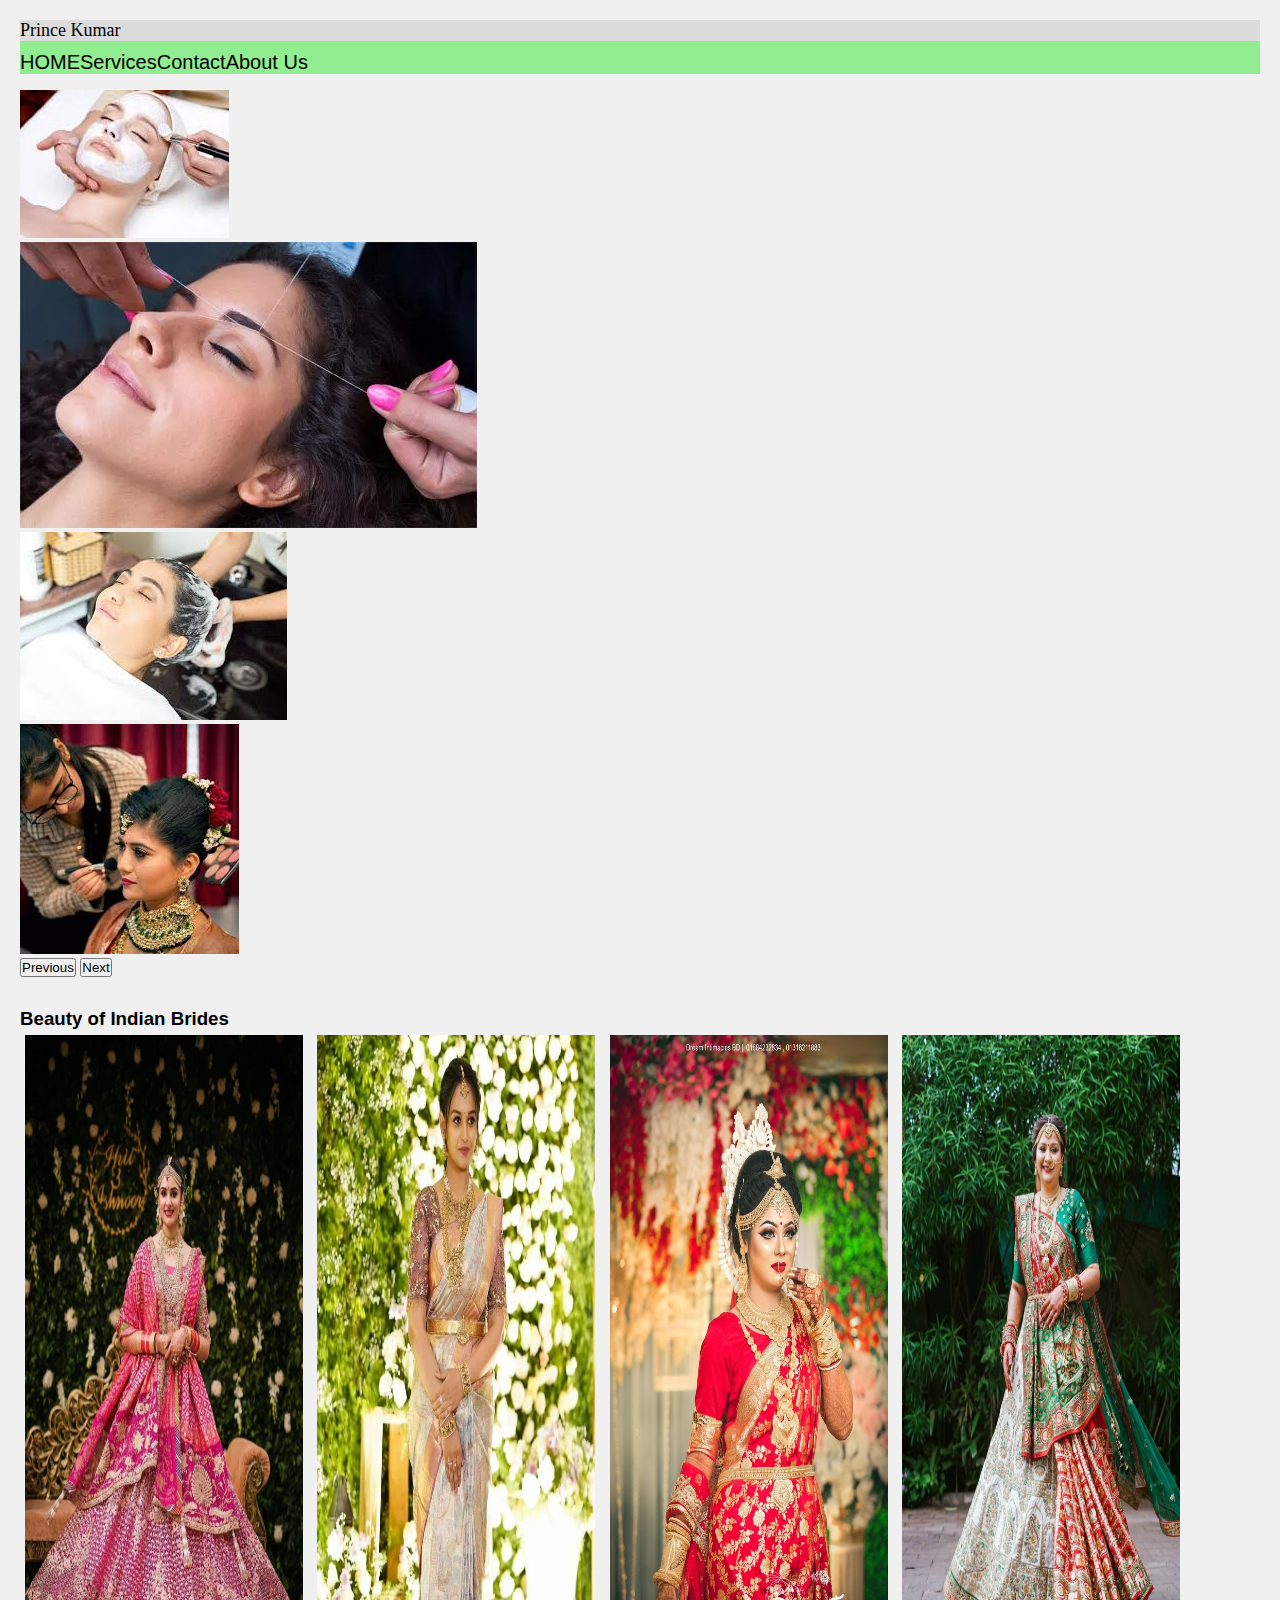
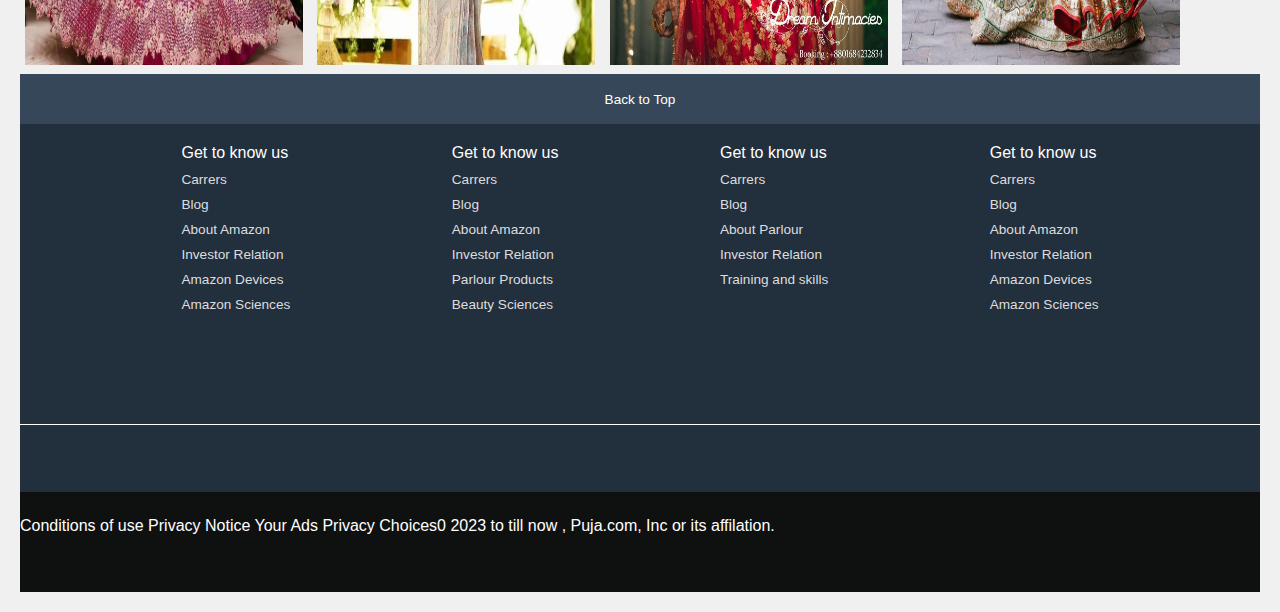
==== index.html @ 5600582b "Add files via upload" ====
<!DOCTYPE html>
<html lang="en">
<head>
    <meta charset="UTF-8">
    <meta name="viewport" content="width=device-width, initial-scale=1.0">
    <link rel="stylesheet" href="Parlour.css">
    <link href="https://cdn.jsdelivr.net/npm/bootstrap@5.0.2/dist/css/bootstrap.min.css" rel="stylesheet" integrity="sha384-EVSTQN3/azprG1Anm3QDgpJLIm9Nao0Yz1ztcQTwFspd3yD65VohhpuuCOmLASjC" crossorigin="anonymous">
    <script src="https://cdn.jsdelivr.net/npm/bootstrap@5.0.2/dist/js/bootstrap.bundle.min.js" integrity="sha384-MrcW6ZMFYlzcLA8Nl+NtUVF0sA7MsXsP1UyJoMp4YLEuNSfAP+JcXn/tWtIaxVXM" crossorigin="anonymous"></script>
    <title>Parlour</title>
</head>
<body>

    <div class="Navbar">
        <font face="wide latin" color="black" size="4" >
            <span img src="https://fontawesome.com/v4/icon/user-circle" aria-hidden="true"></span>
              <i class="fa fa-user-circle"></i>
                     Prince Kumar
                  </font>
                  <ul>
                    <li ><a href="parlour.html">HOME</a></li>
                    <li class="dropdown">
                        <a href="#">Services</a>
                        <div class="dropdown-content">
                            <a href="#">Marriage</a>
                            <a href="#">Caltural</a>
                            <a href="#">Others</a>
                        </div>
                    </li></li>
                   <li ><a href="Contact.html">Contact</a></li>
                   <li><a href="About.html">About Us</a></li>

                  </ul>
    </div>

    <!--Carousel Section Start-->
<div id="carouselExampleFade" class="carousel slide carousel-fade" data-bs-ride="carousel">
    <div class="carousel-inner">
      <div class="carousel-item active">
        <img src="Parlour1.jpg" class="d-block w-100" alt="...">
      </div>
      <div class="carousel-item">
        <img src="Parlour2.webp" class="d-block w-100" alt="...">
      </div>
      <div class="carousel-item">
        <img src="Parlour3.jpg" class="d-block w-100" alt="...">
      </div>
      <div class="carousel-item">
        <img src="Parlour4.jpg" class="d-block w-100" alt="...">
      </div>
    </div>
    <button class="carousel-control-prev" type="button" data-bs-target="#carouselExampleFade" data-bs-slide="prev">
      <span class="carousel-control-prev-icon" aria-hidden="true"></span>
      <span class="visually-hidden">Previous</span>
    </button>
    <button class="carousel-control-next" type="button" data-bs-target="#carouselExampleFade" data-bs-slide="next">
      <span class="carousel-control-next-icon" aria-hidden="true"></span>
      <span class="visually-hidden">Next</span>
    </button>

<!--Carousel Section End-->
    
<!--Main Section-->

    <div class="menu-category">
        <h3>Beauty of Indian Brides</h3>
        <img src="North.jpg">
        <img src="Southbride.jpeg">
        <img src="Bengali2.jpg">
        <img src="Gujarati-Bridal-Dress.jpg">
      </div>
<!--Fotter Section-->
<footer>
    <div class="foot-panel1">
        Back to Top
    </div>
    <div class="foot-panel2">
        <ul>
         <p>Get to know us</p>
           <a>Carrers</a> 
           <a>Blog</a>
           <a> About Amazon</a>
           <a> Investor Relation</a>
           <a> Amazon Devices</a>
           <a>Amazon Sciences</a>
            
        </ul>

        <ul>
            <p>Get to know us</p>
              <a>Carrers</a> 
              <a>Blog</a>
              <a> About Amazon</a>
              <a> Investor Relation</a>
              <a> Parlour Products</a>
              <a>Beauty Sciences</a>
               
           </ul>

           <ul>
            <p>Get to know us</p>
              <a>Carrers</a> 
              <a>Blog</a>
              <a> About Parlour</a>
              <a> Investor Relation</a>
              <a> Training and skills</a>
              <a></a>
               
           </ul>

           <ul>
            <p>Get to know us</p>
              <a>Carrers</a> 
              <a>Blog</a>
              <a> About Amazon</a>
              <a> Investor Relation</a>
              <a> Amazon Devices</a>
              <a>Amazon Sciences</a>
               
           </ul>

    </div>
   
    <div class="foot-panel3">
        <div class="logo"></div>
    </div>

    <div class="foot-panel4">
        <div class="pages">
            <a>Conditions of use</a>
            <a>Privacy Notice</a>
            <a>Your Ads Privacy Choices</a>
        </div>
        <div class="copyright">
            0 2023 to till now , Puja.com, Inc or its affilation.
        </div>
    </div>

</foote>

</body>
</html>
---- Parlour.css ----
* {
  margin: 0;
  padding: 0;
  box-sizing: border-box;
}

.Navbar {
  width: 100%;
  height: 50px;
  background-color: gainsboro;
}

.Navbar ul {
  list-style-type: none;
  margin:0;
  padding:0;
  overflow: hidden;
  background-color: lightgreen;
}

.Navbar ul li {
  float: left;
}

.Navbar ul li a {
  display: block;
  color: black;
  font-size: 20px;
  text-align: center;
  text-decoration: none;
}

.Navbar ul li a:hover {
  color: tomato;
}

.dropdown {
  float: left;
  overflow: hidden;
}

.dropdown .dropbtn {
  font-size: 16px;
  border: none;
  outline: none;
  color: white;
  padding: 14px 16px;
  background-color: inherit;
  font-family: inherit;
  margin: 0;
}

.dropdown-content {
  display: none;
  position: absolute;
  background-color: #f9f9f9;
  min-width: 160px;
  box-shadow: 0px 8px 16px 0px rgba(0, 0, 0, 0.2);
  z-index: 1;
}

.dropdown-content a {
  float: none;
  color: black;
  padding: 12px 16px;
  text-decoration: none;
  display: block;
  text-align: left;
}

.dropdown-content a:hover {
  background-color: #ddd;
}

.dropdown:hover .dropdown-content {
  display: block;
}
.carousel-inner{
  height: 50%;;
  width: 25%;
  margin-top: 20px;
  display: block;
}
.menu-category{
      margin-top: 2.5%;
    }
     .menu-category img{
        height: 40rem;
        width: 18rem;
        padding: 5px;
        align-items: center;
       
      }

.footer{
  margin-top: 75px;
}

.foot-panel1{
  background-color: #37475a;
  color: white;
  height: 50px;
  display: flex;
  justify-content: center;
  align-items: center;
  font-size: 0.85rem;

}

.foot-panel2{
  background:#222f3d;
  color: white;
  height: 300px;
  display: flex;
  justify-content: space-evenly;
  }

  ul {
    margin-top: 20px;
  }

  ul a{
      display: block;
      font-size: 0.85rem;
      margin-top: 10px;
      color: #dddddd;
  }

  .foot-panel3 {
      background: #222f3d;
      color: white;
      border-top: 0.5px solid white;
      height: 68px;
      display: flex;
      justify-content: center;
      align-items: center;
  }

  .logo{
      background-image: url("amazon_logo.png");
      background-size: cover;
      height: 50px;
      width: 100%;
  }
  .foot-panel4{
      background-color:#0f1111 ;
      color: white;
      height: 100px;
      display: flex;

  }
  .pages{
      padding-top: 25px;

  }

  .copyright{
      padding-top: 25px;
        }

        body {
          font-family: Arial, sans-serif;
          margin: 0;
          padding: 20px;
          background-color: #f0f0f0;
      }
      
      h1 {
          text-align: center;
          margin-bottom: 20px;
      }
      
      form {
          max-width: 500px;
          margin: 0 auto;
          background-color: #fff;
          padding: 20px;
          border-radius: 5px;
          box-shadow: 0px 0px 10px rgba(0, 0, 0, 0.1);
          background-image:url('Contactimg.jpg') ;
      }
      
      form input[type="text"],
      form input[type="number"],
      form input[type="email"],
      form input[type="Date"],
      form button[type="submit"],
      form button[type="reset"] {
          width: 100%;
          padding: 10px;
          margin-bottom: 15px;
          border: 1px solid #ccc;
          border-radius: 5px;
          box-sizing: border-box;
      }
      
      form input[type="radio"] {
          margin-right: 5px;
      }
      
      form button[type="submit"],
      form button[type="reset"] {
          background-color: #4caf50;
          color: #fff;
          border: none;
          border-radius: 5px;
          padding: 10px 20px;
          cursor: pointer;
          transition: background-color 0.3s;
      }
      
      form button[type="submit"]:hover,
      form button[type="reset"]:hover {
          background-color: #45a049;
      }
      
      @media screen and (max-width: 600px) {
          form {
              width: 90%;
          }
      }
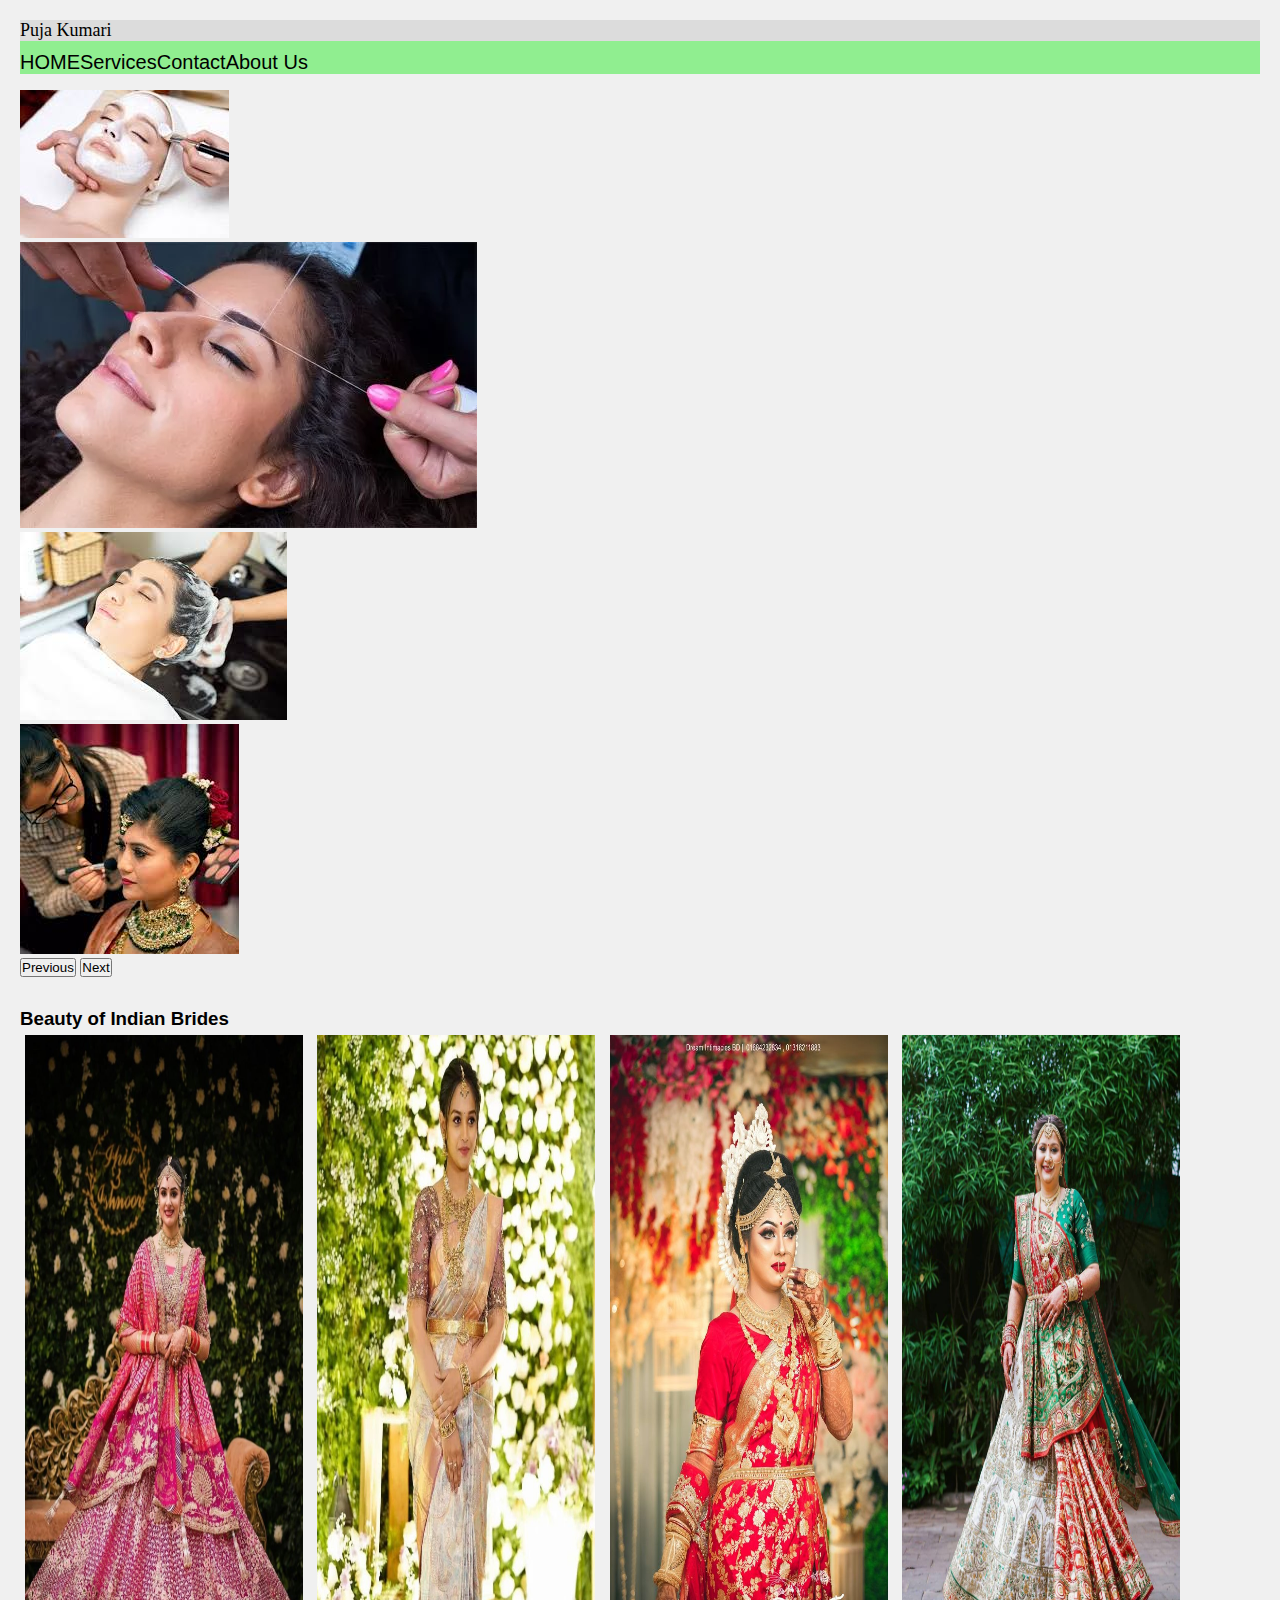
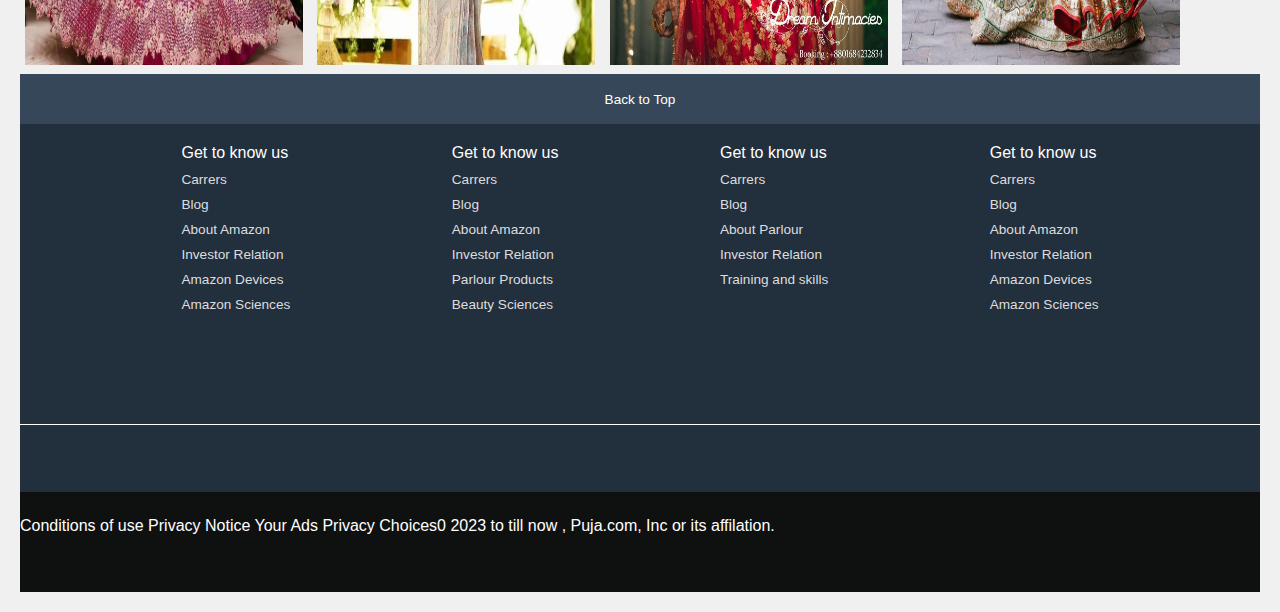
==== commit 49f6c495: "Update index.html" ====
--- a/index.html
+++ b/index.html
@@ -14,7 +14,7 @@
         <font face="wide latin" color="black" size="4" >
             <span img src="https://fontawesome.com/v4/icon/user-circle" aria-hidden="true"></span>
               <i class="fa fa-user-circle"></i>
-                     Prince Kumar
+                     Puja Kumari
                   </font>
                   <ul>
                     <li ><a href="parlour.html">HOME</a></li>
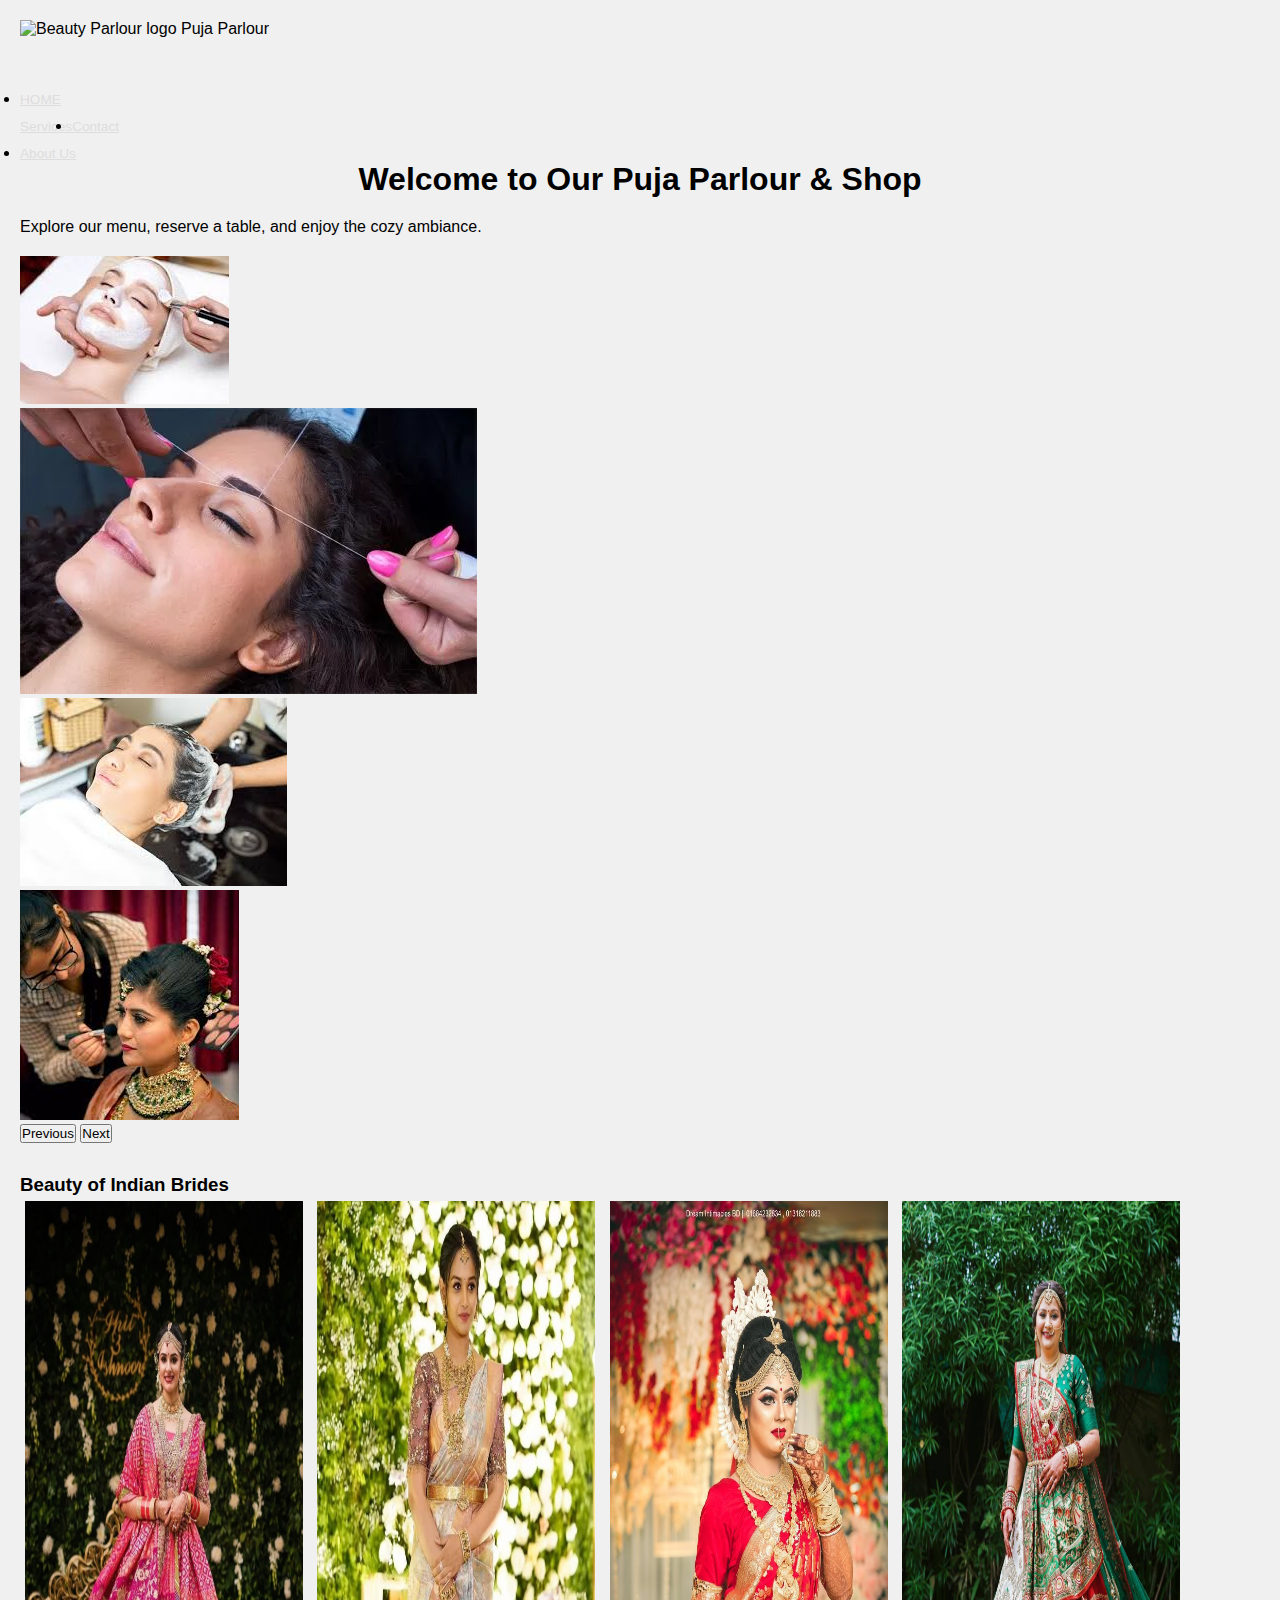
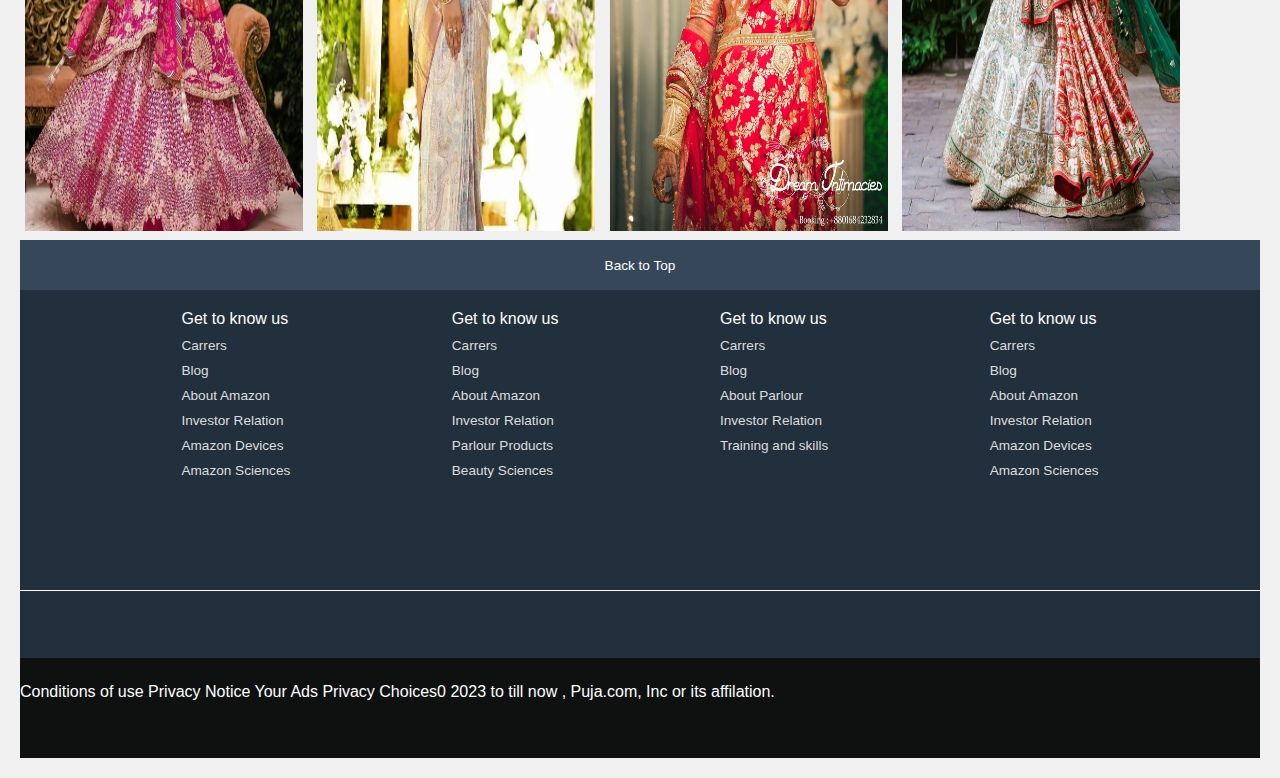
==== commit 129ba882: "Update index.html" ====
--- a/index.html
+++ b/index.html
@@ -9,15 +9,14 @@
     <title>Parlour</title>
 </head>
 <body>
-
-    <div class="Navbar">
-        <font face="wide latin" color="black" size="4" >
-            <span img src="https://fontawesome.com/v4/icon/user-circle" aria-hidden="true"></span>
-              <i class="fa fa-user-circle"></i>
-                     Puja Kumari
-                  </font>
+<header>
+    <div class="logo">
+      <img src="images.png" alt="Beauty Parlour logo">
+      <span>Puja Parlour</span>
+    </div>
+               <Nav>
                   <ul>
-                    <li ><a href="parlour.html">HOME</a></li>
+                    <li ><a href="index.html">HOME</a></li>
                     <li class="dropdown">
                         <a href="#">Services</a>
                         <div class="dropdown-content">
@@ -28,10 +27,17 @@
                     </li></li>
                    <li ><a href="Contact.html">Contact</a></li>
                    <li><a href="About.html">About Us</a></li>
-
                   </ul>
+               </Nav>
+</header>
+  <!-- Hero Section -->
+  <section id="home">
+    <!-- Add background image or video here -->
+    <div class="hero-content">
+      <h1>Welcome to Our Puja Parlour & Shop</h1>
+      <p>Explore our menu, reserve a table, and enjoy the cozy ambiance.</p>
     </div>
-
+  </section>
     <!--Carousel Section Start-->
 <div id="carouselExampleFade" class="carousel slide carousel-fade" data-bs-ride="carousel">
     <div class="carousel-inner">
